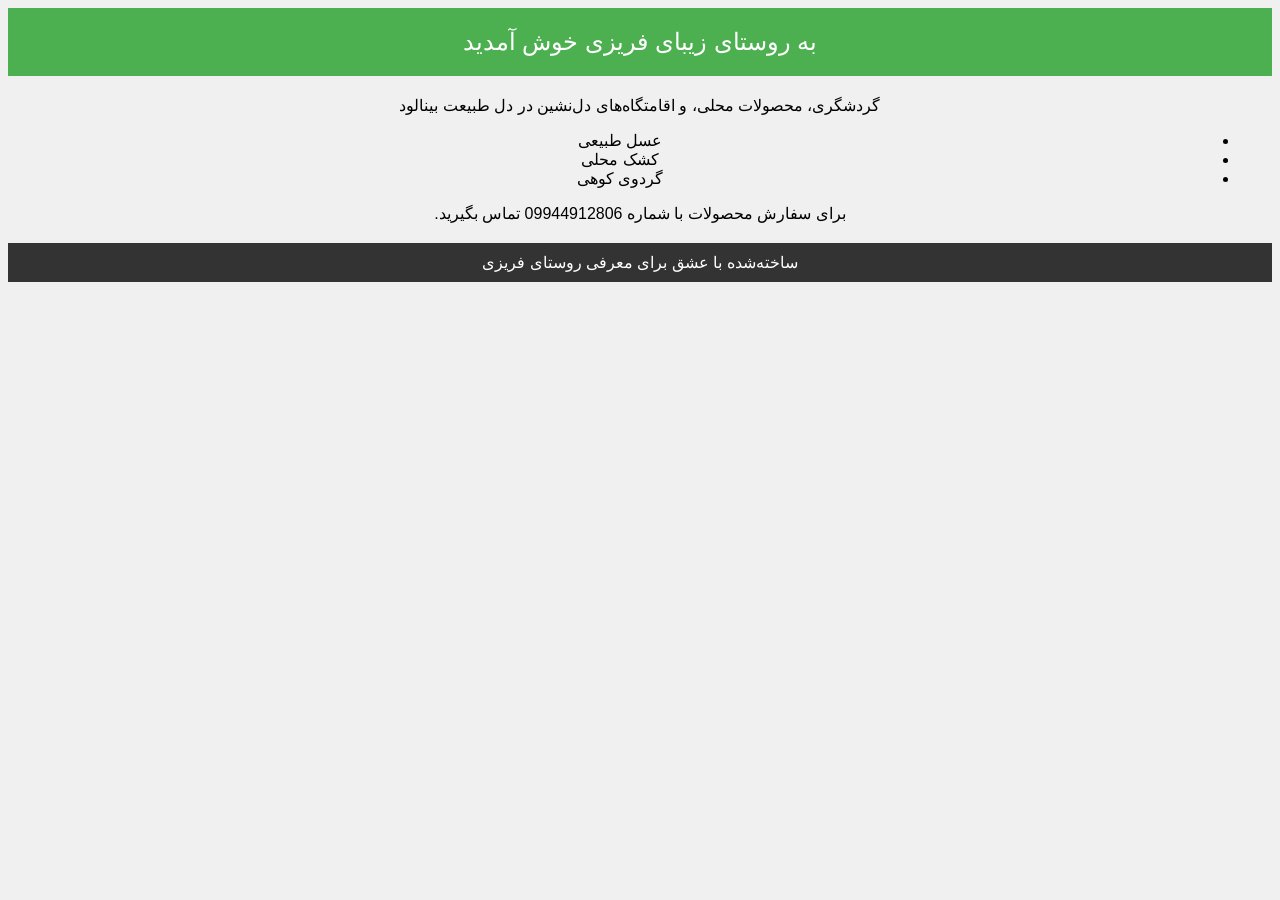
==== index.html @ 8655c129 "Add homepage" ====
<!DOCTYPE html>
<html lang="fa">
<head>
    <meta charset="UTF-8">
    <title>روستای فریزی</title>
    <style>
        body { font-family: sans-serif; direction: rtl; background: #f0f0f0; text-align: center; }
        header { background: #4CAF50; padding: 20px; color: white; font-size: 24px; }
        section { margin: 20px; }
        footer { background: #333; color: white; padding: 10px; }
    </style>
</head>
<body>
    <header>به روستای زیبای فریزی خوش آمدید</header>
    <section>
        <p>گردشگری، محصولات محلی، و اقامتگاه‌های دل‌نشین در دل طبیعت بینالود</p>
        <ul>
            <li>عسل طبیعی</li>
            <li>کشک محلی</li>
            <li>گردوی کوهی</li>
        </ul>
        <p>برای سفارش محصولات با شماره 09944912806 تماس بگیرید.</p>
    </section>
    <footer>ساخته‌شده با عشق برای معرفی روستای فریزی</footer>
</body>
</html>
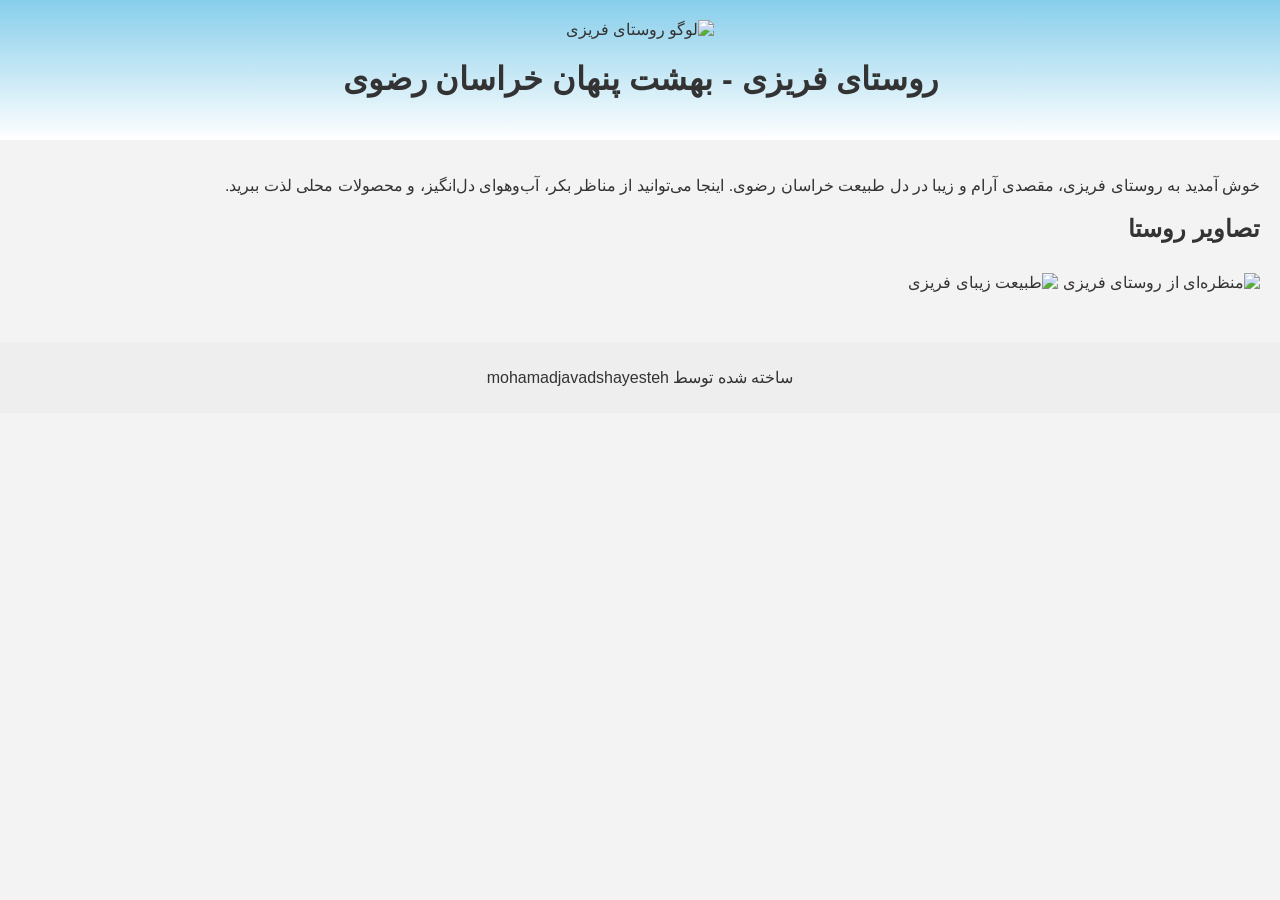
==== commit 3968c535: "آپلود فایل‌های سایت Frizi این فایل‌ها شامل صفحه اصلی، تصاویر، لوگو و طراحی اولیه سایت روستای فریزی ه" ====
--- a/index.html
+++ b/index.html
@@ -1,26 +1,32 @@
+
 <!DOCTYPE html>
 <html lang="fa">
 <head>
     <meta charset="UTF-8">
+    <meta name="viewport" content="width=device-width, initial-scale=1.0">
+    <meta name="description" content="معرفی گردشگری روستای فریزی در خراسان رضوی - تصاویر، محصولات محلی، اقامتگاه‌ها و زیبایی‌های طبیعی">
+    <meta name="keywords" content="فریزی, روستای فریزی, گردشگری, خراسان رضوی, طبیعت, اقامتگاه, محصولات محلی">
+    <meta name="author" content="Mohamadjavad Shayesteh">
     <title>روستای فریزی</title>
-    <style>
-        body { font-family: sans-serif; direction: rtl; background: #f0f0f0; text-align: center; }
-        header { background: #4CAF50; padding: 20px; color: white; font-size: 24px; }
-        section { margin: 20px; }
-        footer { background: #333; color: white; padding: 10px; }
-    </style>
+    <link rel="stylesheet" href="style.css">
 </head>
 <body>
-    <header>به روستای زیبای فریزی خوش آمدید</header>
-    <section>
-        <p>گردشگری، محصولات محلی، و اقامتگاه‌های دل‌نشین در دل طبیعت بینالود</p>
-        <ul>
-            <li>عسل طبیعی</li>
-            <li>کشک محلی</li>
-            <li>گردوی کوهی</li>
-        </ul>
-        <p>برای سفارش محصولات با شماره 09944912806 تماس بگیرید.</p>
-    </section>
-    <footer>ساخته‌شده با عشق برای معرفی روستای فریزی</footer>
+    <header>
+        <img src="logo.png" alt="لوگو روستای فریزی" class="logo">
+        <h1>روستای فریزی - بهشت پنهان خراسان رضوی</h1>
+    </header>
+    <main>
+        <section class="intro">
+            <p>خوش آمدید به روستای فریزی، مقصدی آرام و زیبا در دل طبیعت خراسان رضوی. اینجا می‌توانید از مناظر بکر، آب‌و‌هوای دل‌انگیز، و محصولات محلی لذت ببرید.</p>
+        </section>
+        <section class="gallery">
+            <h2>تصاویر روستا</h2>
+            <img src="frizi1.jpg" alt="منظره‌ای از روستای فریزی">
+            <img src="frizi2.jpg" alt="طبیعت زیبای فریزی">
+        </section>
+    </main>
+    <footer>
+        <p>ساخته شده توسط mohamadjavadshayesteh</p>
+    </footer>
 </body>
 </html>
--- a/style.css
+++ b/style.css
@@ -0,0 +1,31 @@
+
+body {
+    font-family: 'Tahoma', sans-serif;
+    margin: 0;
+    padding: 0;
+    direction: rtl;
+    background-color: #f3f3f3;
+    color: #333;
+}
+header {
+    background: linear-gradient(#87ceeb, #ffffff);
+    padding: 20px;
+    text-align: center;
+}
+.logo {
+    max-width: 150px;
+}
+main {
+    padding: 20px;
+}
+.gallery img {
+    max-width: 100%;
+    height: auto;
+    margin: 10px 0;
+}
+footer {
+    text-align: center;
+    padding: 10px;
+    background-color: #eee;
+    margin-top: 20px;
+}
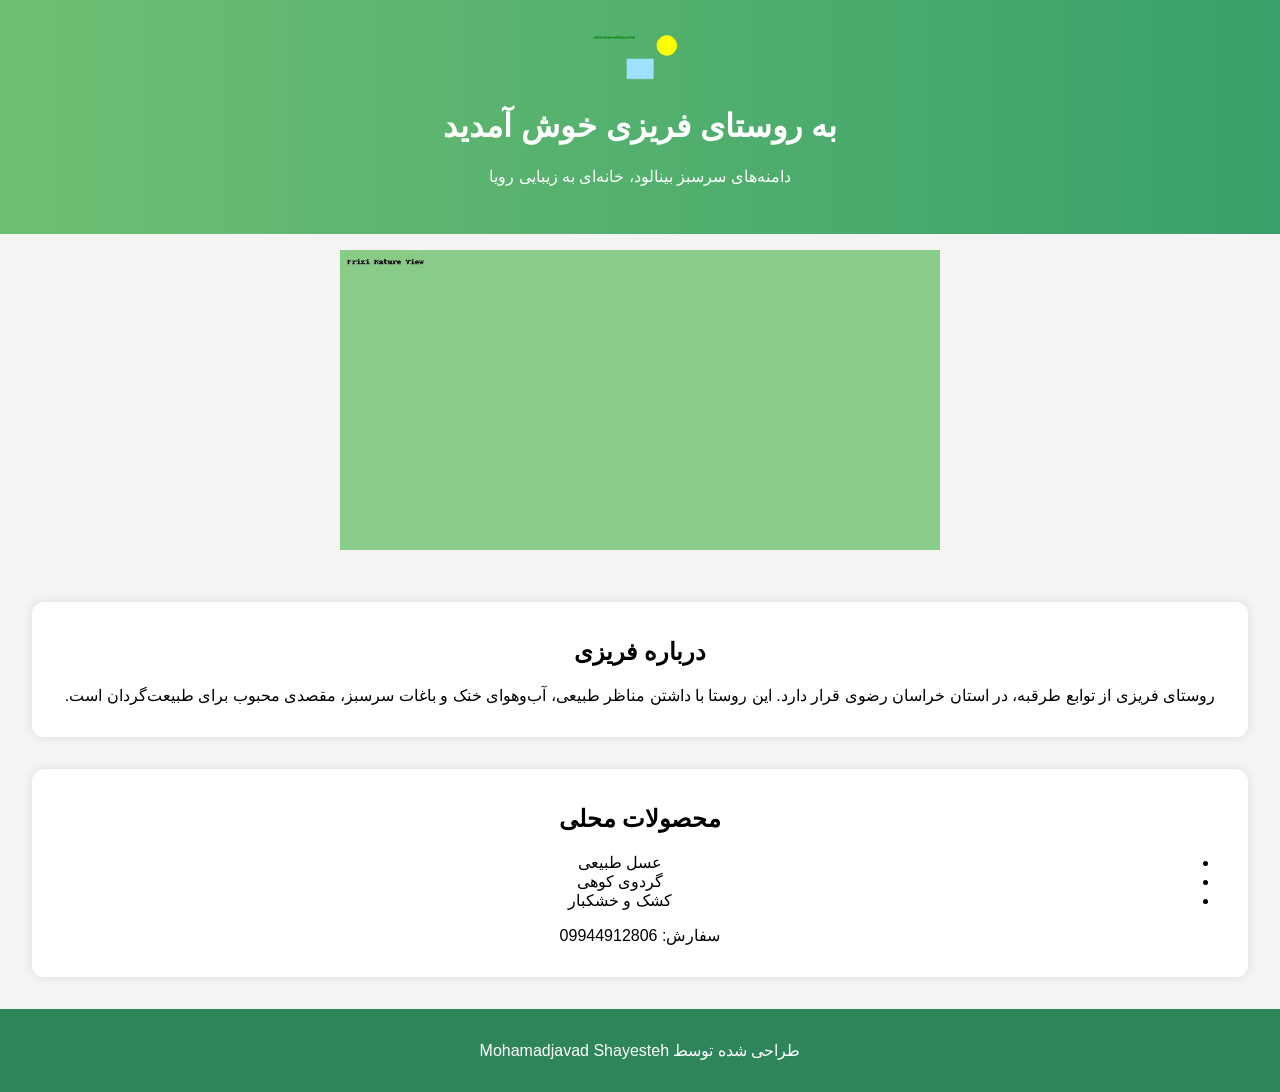
==== commit 0cf52f28: "اضافه کردن نسخه کامل سایت روستای فریزی" ====
--- a/index.html
+++ b/index.html
@@ -1,32 +1,38 @@
-
 <!DOCTYPE html>
 <html lang="fa">
 <head>
     <meta charset="UTF-8">
     <meta name="viewport" content="width=device-width, initial-scale=1.0">
-    <meta name="description" content="معرفی گردشگری روستای فریزی در خراسان رضوی - تصاویر، محصولات محلی، اقامتگاه‌ها و زیبایی‌های طبیعی">
-    <meta name="keywords" content="فریزی, روستای فریزی, گردشگری, خراسان رضوی, طبیعت, اقامتگاه, محصولات محلی">
+    <meta name="description" content="معرفی روستای فریزی در دامنه کوه‌های بینالود، خراسان رضوی. با طبیعتی زیبا، آب‌و‌هوای دلپذیر و محصولات محلی مثل عسل و گردو.">
+    <meta name="keywords" content="روستای فریزی، گردشگری، خراسان رضوی، مشهد، عسل، گردو، طبیعت">
     <meta name="author" content="Mohamadjavad Shayesteh">
     <title>روستای فریزی</title>
     <link rel="stylesheet" href="style.css">
 </head>
 <body>
     <header>
-        <img src="logo.png" alt="لوگو روستای فریزی" class="logo">
-        <h1>روستای فریزی - بهشت پنهان خراسان رضوی</h1>
+        <img src="logo.png" alt="لوگوی فریزی" class="logo">
+        <h1>به روستای فریزی خوش آمدید</h1>
+        <p>دامنه‌های سرسبز بینالود، خانه‌ای به زیبایی رویا</p>
     </header>
     <main>
-        <section class="intro">
-            <p>خوش آمدید به روستای فریزی، مقصدی آرام و زیبا در دل طبیعت خراسان رضوی. اینجا می‌توانید از مناظر بکر، آب‌و‌هوای دل‌انگیز، و محصولات محلی لذت ببرید.</p>
+        <img src="frizi1.jpg" alt="نمایی از طبیعت فریزی" class="main-img">
+        <section>
+            <h2>درباره فریزی</h2>
+            <p>روستای فریزی از توابع طرقبه، در استان خراسان رضوی قرار دارد. این روستا با داشتن مناظر طبیعی، آب‌و‌هوای خنک و باغات سرسبز، مقصدی محبوب برای طبیعت‌گردان است.</p>
         </section>
-        <section class="gallery">
-            <h2>تصاویر روستا</h2>
-            <img src="frizi1.jpg" alt="منظره‌ای از روستای فریزی">
-            <img src="frizi2.jpg" alt="طبیعت زیبای فریزی">
+        <section>
+            <h2>محصولات محلی</h2>
+            <ul>
+                <li>عسل طبیعی</li>
+                <li>گردوی کوهی</li>
+                <li>کشک و خشکبار</li>
+            </ul>
+            <p>سفارش: 09944912806</p>
         </section>
     </main>
     <footer>
-        <p>ساخته شده توسط mohamadjavadshayesteh</p>
+        <p>طراحی شده توسط Mohamadjavad Shayesteh</p>
     </footer>
 </body>
-</html>
+</html>
--- a/style.css
+++ b/style.css
@@ -1,31 +1,33 @@
-
 body {
     font-family: 'Tahoma', sans-serif;
     margin: 0;
     padding: 0;
+    background: #f4f4f4;
     direction: rtl;
-    background-color: #f3f3f3;
-    color: #333;
+    text-align: center;
 }
 header {
-    background: linear-gradient(#87ceeb, #ffffff);
-    padding: 20px;
-    text-align: center;
+    background: linear-gradient(to right, #6fbf73, #38a169);
+    color: white;
+    padding: 2rem;
 }
 .logo {
-    max-width: 150px;
+    width: 100px;
 }
-main {
-    padding: 20px;
+.main-img {
+    width: 90%;
+    max-width: 600px;
+    margin: 1rem auto;
 }
-.gallery img {
-    max-width: 100%;
-    height: auto;
-    margin: 10px 0;
+section {
+    margin: 2rem;
+    background: white;
+    padding: 1rem;
+    border-radius: 12px;
+    box-shadow: 0 0 10px rgba(0,0,0,0.1);
 }
 footer {
-    text-align: center;
-    padding: 10px;
-    background-color: #eee;
-    margin-top: 20px;
-}
+    background: #2f855a;
+    color: white;
+    padding: 1rem;
+}
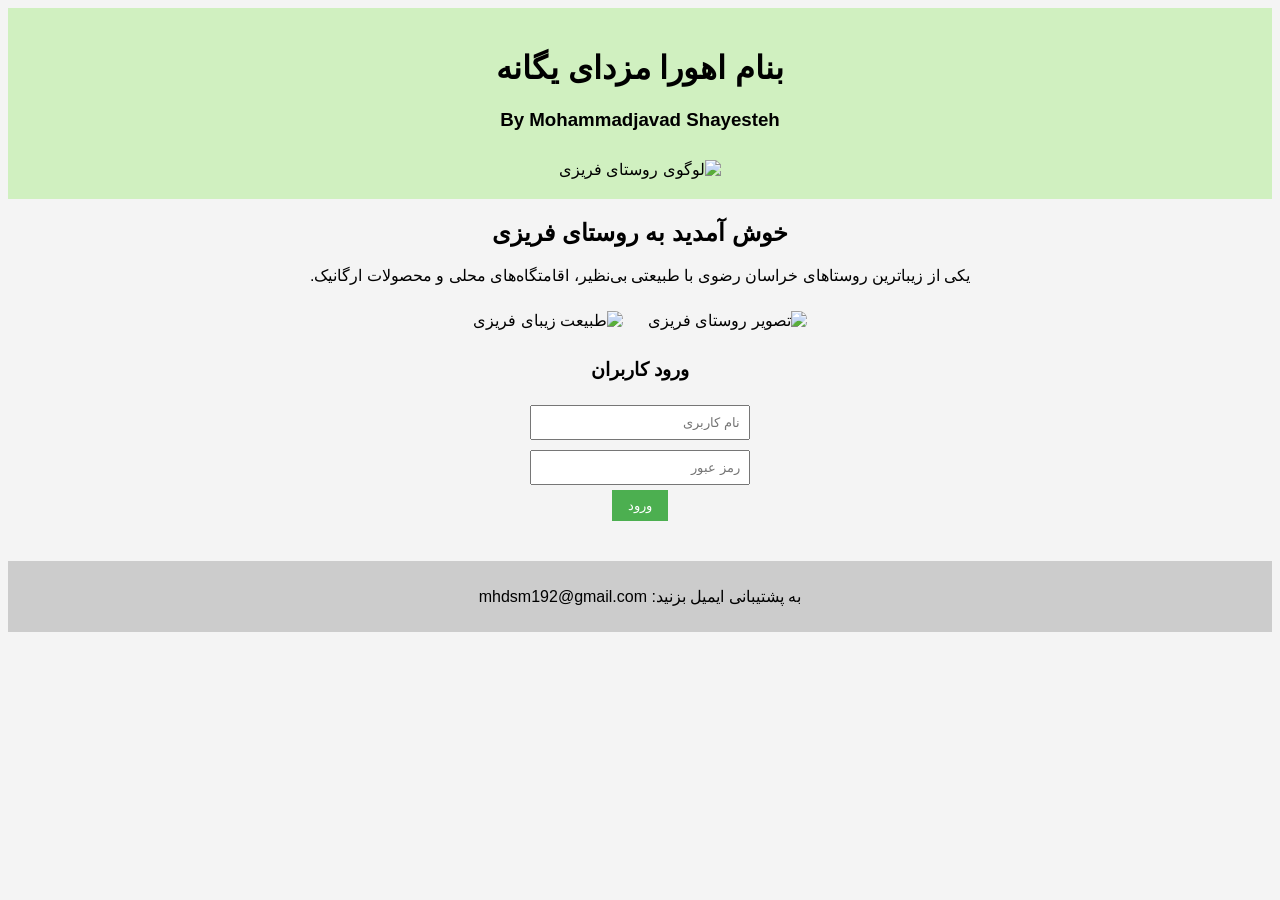
==== commit ad96d620: "Add files via upload" ====
--- a/index.html
+++ b/index.html
@@ -2,37 +2,36 @@
 <html lang="fa">
 <head>
     <meta charset="UTF-8">
-    <meta name="viewport" content="width=device-width, initial-scale=1.0">
-    <meta name="description" content="معرفی روستای فریزی در دامنه کوه‌های بینالود، خراسان رضوی. با طبیعتی زیبا، آب‌و‌هوای دلپذیر و محصولات محلی مثل عسل و گردو.">
-    <meta name="keywords" content="روستای فریزی، گردشگری، خراسان رضوی، مشهد، عسل، گردو، طبیعت">
-    <meta name="author" content="Mohamadjavad Shayesteh">
     <title>روستای فریزی</title>
+    <meta name="description" content="معرفی گردشگری روستای فریزی، خراسان رضوی - طبیعت، اقامتگاه‌ها و محصولات محلی">
+    <meta name="keywords" content="روستای فریزی, گردشگری, خراسان رضوی, اقامتگاه, محصولات محلی">
+    <meta name="author" content="Mohammadjavad Shayesteh">
     <link rel="stylesheet" href="style.css">
 </head>
 <body>
     <header>
-        <img src="logo.png" alt="لوگوی فریزی" class="logo">
-        <h1>به روستای فریزی خوش آمدید</h1>
-        <p>دامنه‌های سرسبز بینالود، خانه‌ای به زیبایی رویا</p>
+        <h1>بنام اهورا مزدای یگانه</h1>
+        <h3>By Mohammadjavad Shayesteh</h3>
+        <img src="assets/images/logo.png" alt="لوگوی روستای فریزی" class="logo">
     </header>
     <main>
-        <img src="frizi1.jpg" alt="نمایی از طبیعت فریزی" class="main-img">
-        <section>
-            <h2>درباره فریزی</h2>
-            <p>روستای فریزی از توابع طرقبه، در استان خراسان رضوی قرار دارد. این روستا با داشتن مناظر طبیعی، آب‌و‌هوای خنک و باغات سرسبز، مقصدی محبوب برای طبیعت‌گردان است.</p>
+        <section class="intro">
+            <h2>خوش آمدید به روستای فریزی</h2>
+            <p>یکی از زیباترین روستاهای خراسان رضوی با طبیعتی بی‌نظیر، اقامتگاه‌های محلی و محصولات ارگانیک.</p>
+            <img src="assets/images/frizi1.jpg" alt="تصویر روستای فریزی">
+            <img src="assets/images/frizi2.jpg" alt="طبیعت زیبای فریزی">
         </section>
-        <section>
-            <h2>محصولات محلی</h2>
-            <ul>
-                <li>عسل طبیعی</li>
-                <li>گردوی کوهی</li>
-                <li>کشک و خشکبار</li>
-            </ul>
-            <p>سفارش: 09944912806</p>
+        <section class="login">
+            <h3>ورود کاربران</h3>
+            <form>
+                <input type="text" placeholder="نام کاربری"><br>
+                <input type="password" placeholder="رمز عبور"><br>
+                <button type="submit">ورود</button>
+            </form>
         </section>
     </main>
     <footer>
-        <p>طراحی شده توسط Mohamadjavad Shayesteh</p>
+        <p>به پشتیبانی ایمیل بزنید: mhdsm192@gmail.com</p>
     </footer>
 </body>
-</html>+</html>
--- a/style.css
+++ b/style.css
@@ -1,33 +1,37 @@
+
 body {
-    font-family: 'Tahoma', sans-serif;
-    margin: 0;
-    padding: 0;
-    background: #f4f4f4;
+    font-family: Tahoma, sans-serif;
+    background-color: #f4f4f4;
     direction: rtl;
     text-align: center;
 }
 header {
-    background: linear-gradient(to right, #6fbf73, #38a169);
-    color: white;
-    padding: 2rem;
+    background-color: #d0f0c0;
+    padding: 20px;
 }
 .logo {
-    width: 100px;
+    width: 150px;
+    margin-top: 10px;
 }
-.main-img {
-    width: 90%;
-    max-width: 600px;
-    margin: 1rem auto;
+.intro img {
+    width: 45%;
+    margin: 10px;
+    border-radius: 8px;
 }
-section {
-    margin: 2rem;
-    background: white;
-    padding: 1rem;
-    border-radius: 12px;
-    box-shadow: 0 0 10px rgba(0,0,0,0.1);
+.login input {
+    margin: 5px;
+    padding: 8px;
+    width: 200px;
+}
+.login button {
+    padding: 8px 16px;
+    background-color: #4CAF50;
+    color: white;
+    border: none;
+    cursor: pointer;
 }
 footer {
-    background: #2f855a;
-    color: white;
-    padding: 1rem;
-}+    margin-top: 40px;
+    background-color: #ccc;
+    padding: 10px;
+}
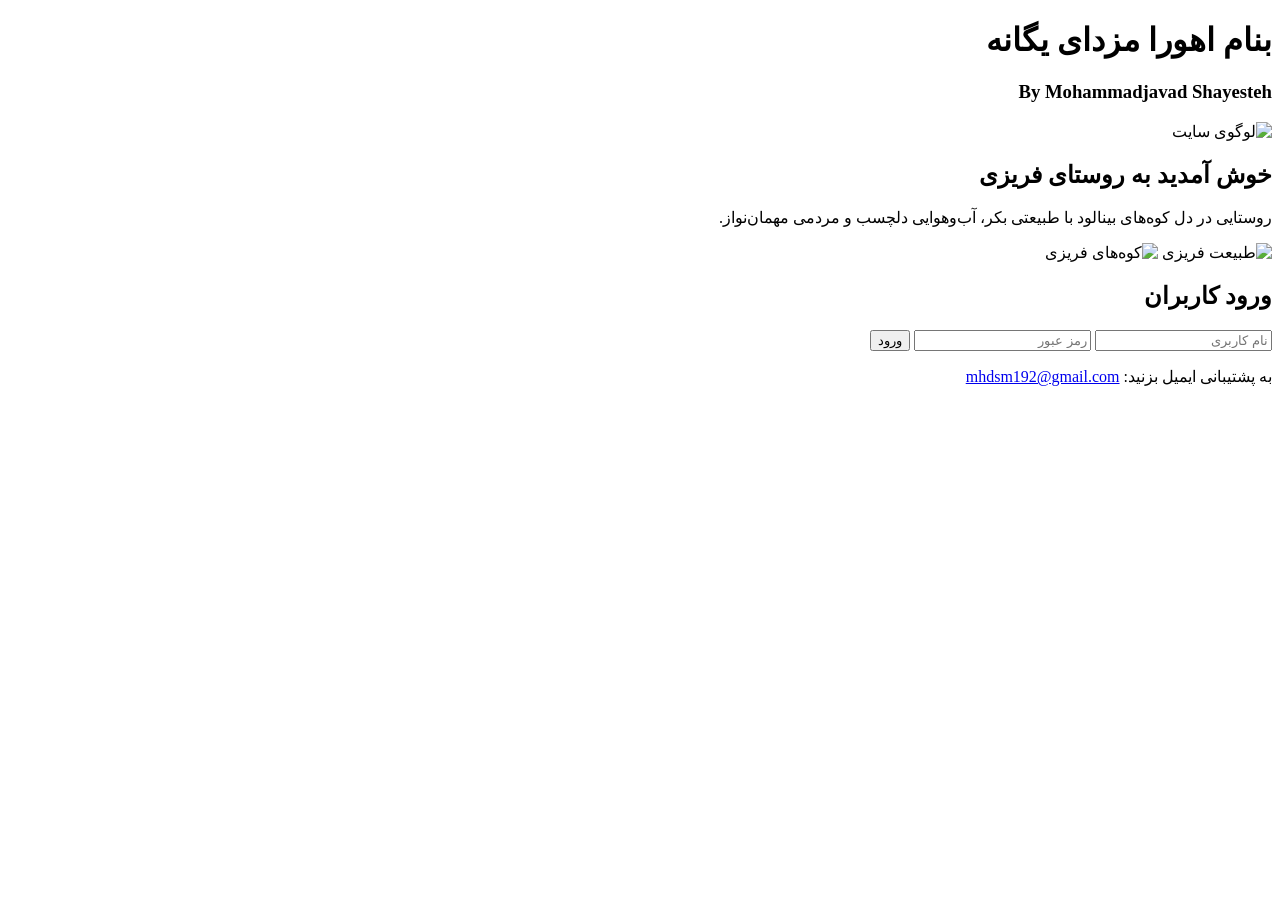
==== commit fcf64d16: "Update homepage with logo and animation" ====
--- a/index.html
+++ b/index.html
@@ -1,37 +1,37 @@
+
 <!DOCTYPE html>
-<html lang="fa">
+<html lang="fa" dir="rtl">
 <head>
     <meta charset="UTF-8">
-    <title>روستای فریزی</title>
-    <meta name="description" content="معرفی گردشگری روستای فریزی، خراسان رضوی - طبیعت، اقامتگاه‌ها و محصولات محلی">
-    <meta name="keywords" content="روستای فریزی, گردشگری, خراسان رضوی, اقامتگاه, محصولات محلی">
+    <meta name="viewport" content="width=device-width, initial-scale=1.0">
+    <meta name="description" content="گردشگری در روستای زیبای فریزی - استان خراسان رضوی">
+    <meta name="keywords" content="گردشگری, فریزی, مشهد, خراسان رضوی, روستا">
     <meta name="author" content="Mohammadjavad Shayesteh">
-    <link rel="stylesheet" href="style.css">
+    <title>گردشگری روستای فریزی</title>
+    <link rel="stylesheet" href="assets/css/style.css">
 </head>
 <body>
     <header>
         <h1>بنام اهورا مزدای یگانه</h1>
         <h3>By Mohammadjavad Shayesteh</h3>
-        <img src="assets/images/logo.png" alt="لوگوی روستای فریزی" class="logo">
+        <img src="assets/images/logo.png" alt="لوگوی سایت" class="logo">
     </header>
-    <main>
-        <section class="intro">
-            <h2>خوش آمدید به روستای فریزی</h2>
-            <p>یکی از زیباترین روستاهای خراسان رضوی با طبیعتی بی‌نظیر، اقامتگاه‌های محلی و محصولات ارگانیک.</p>
-            <img src="assets/images/frizi1.jpg" alt="تصویر روستای فریزی">
-            <img src="assets/images/frizi2.jpg" alt="طبیعت زیبای فریزی">
-        </section>
-        <section class="login">
-            <h3>ورود کاربران</h3>
-            <form>
-                <input type="text" placeholder="نام کاربری"><br>
-                <input type="password" placeholder="رمز عبور"><br>
-                <button type="submit">ورود</button>
-            </form>
-        </section>
-    </main>
+    <section class="intro">
+        <h2>خوش آمدید به روستای فریزی</h2>
+        <p>روستایی در دل کوه‌های بینالود با طبیعتی بکر، آب‌وهوایی دلچسب و مردمی مهمان‌نواز.</p>
+        <img src="assets/images/frizi1.jpg" alt="طبیعت فریزی">
+        <img src="assets/images/frizi2.jpg" alt="کوه‌های فریزی">
+    </section>
+    <section class="login">
+        <h2>ورود کاربران</h2>
+        <form>
+            <input type="text" placeholder="نام کاربری">
+            <input type="password" placeholder="رمز عبور">
+            <button type="submit">ورود</button>
+        </form>
+    </section>
     <footer>
-        <p>به پشتیبانی ایمیل بزنید: mhdsm192@gmail.com</p>
+        <p>به پشتیبانی ایمیل بزنید: <a href="mailto:mhdsm192@gmail.com">mhdsm192@gmail.com</a></p>
     </footer>
 </body>
 </html>
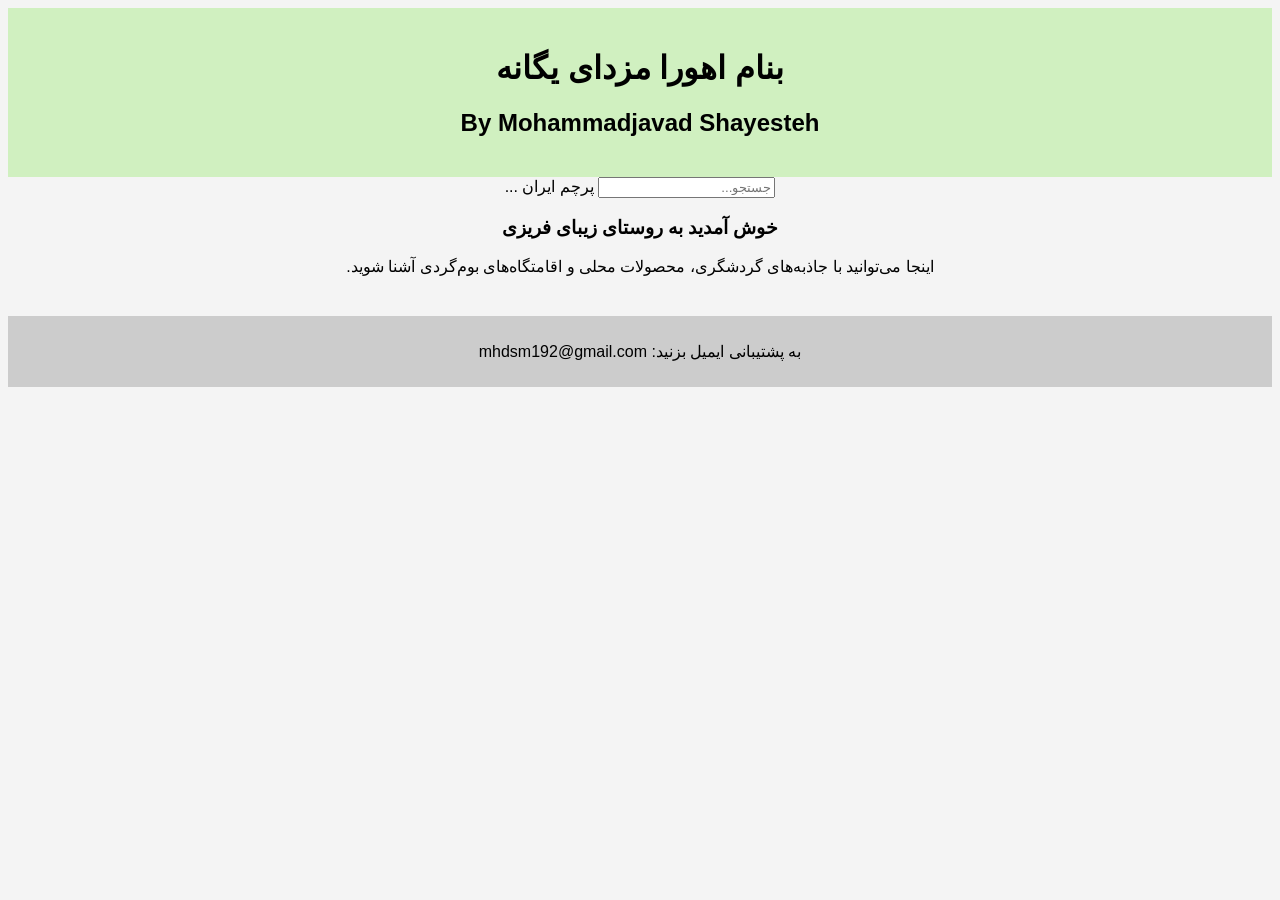
==== commit f32dbd7b: "Add files for Frizi Village Tourism Website" ====
--- a/index.html
+++ b/index.html
@@ -1,37 +1,38 @@
-
 <!DOCTYPE html>
-<html lang="fa" dir="rtl">
+<html lang="fa">
 <head>
     <meta charset="UTF-8">
-    <meta name="viewport" content="width=device-width, initial-scale=1.0">
-    <meta name="description" content="گردشگری در روستای زیبای فریزی - استان خراسان رضوی">
-    <meta name="keywords" content="گردشگری, فریزی, مشهد, خراسان رضوی, روستا">
-    <meta name="author" content="Mohammadjavad Shayesteh">
-    <title>گردشگری روستای فریزی</title>
-    <link rel="stylesheet" href="assets/css/style.css">
+    <title>روستای فریزی</title>
+    <link rel="stylesheet" href="style.css">
 </head>
 <body>
-    <header>
-        <h1>بنام اهورا مزدای یگانه</h1>
-        <h3>By Mohammadjavad Shayesteh</h3>
-        <img src="assets/images/logo.png" alt="لوگوی سایت" class="logo">
-    </header>
-    <section class="intro">
-        <h2>خوش آمدید به روستای فریزی</h2>
-        <p>روستایی در دل کوه‌های بینالود با طبیعتی بکر، آب‌وهوایی دلچسب و مردمی مهمان‌نواز.</p>
-        <img src="assets/images/frizi1.jpg" alt="طبیعت فریزی">
-        <img src="assets/images/frizi2.jpg" alt="کوه‌های فریزی">
-    </section>
-    <section class="login">
-        <h2>ورود کاربران</h2>
-        <form>
-            <input type="text" placeholder="نام کاربری">
-            <input type="password" placeholder="رمز عبور">
-            <button type="submit">ورود</button>
-        </form>
-    </section>
-    <footer>
-        <p>به پشتیبانی ایمیل بزنید: <a href="mailto:mhdsm192@gmail.com">mhdsm192@gmail.com</a></p>
-    </footer>
+    <div id="loader">
+        <div class="spinner"></div>
+        <p>در حال ورود به سایت...</p>
+    </div>
+    <div id="main" style="display:none;">
+        <header>
+            <h1>بنام اهورا مزدای یگانه</h1>
+            <h2>By Mohammadjavad Shayesteh</h2>
+        </header>
+        <nav>
+            <input type="text" placeholder="جستجو...">
+            <span>پرچم ایران</span>
+            <span>...</span>
+        </nav>
+        <section>
+            <h3>خوش آمدید به روستای زیبای فریزی</h3>
+            <p>اینجا می‌توانید با جاذبه‌های گردشگری، محصولات محلی و اقامتگاه‌های بوم‌گردی آشنا شوید.</p>
+        </section>
+        <footer>
+            <p>به پشتیبانی ایمیل بزنید: mhdsm192@gmail.com</p>
+        </footer>
+    </div>
+    <script>
+        window.onload = function() {
+            document.getElementById("loader").style.display = "none";
+            document.getElementById("main").style.display = "block";
+        }
+    </script>
 </body>
 </html>
--- a/style.css
+++ b/style.css
@@ -0,0 +1,37 @@
+
+body {
+    font-family: Tahoma, sans-serif;
+    background-color: #f4f4f4;
+    direction: rtl;
+    text-align: center;
+}
+header {
+    background-color: #d0f0c0;
+    padding: 20px;
+}
+.logo {
+    width: 150px;
+    margin-top: 10px;
+}
+.intro img {
+    width: 45%;
+    margin: 10px;
+    border-radius: 8px;
+}
+.login input {
+    margin: 5px;
+    padding: 8px;
+    width: 200px;
+}
+.login button {
+    padding: 8px 16px;
+    background-color: #4CAF50;
+    color: white;
+    border: none;
+    cursor: pointer;
+}
+footer {
+    margin-top: 40px;
+    background-color: #ccc;
+    padding: 10px;
+}
